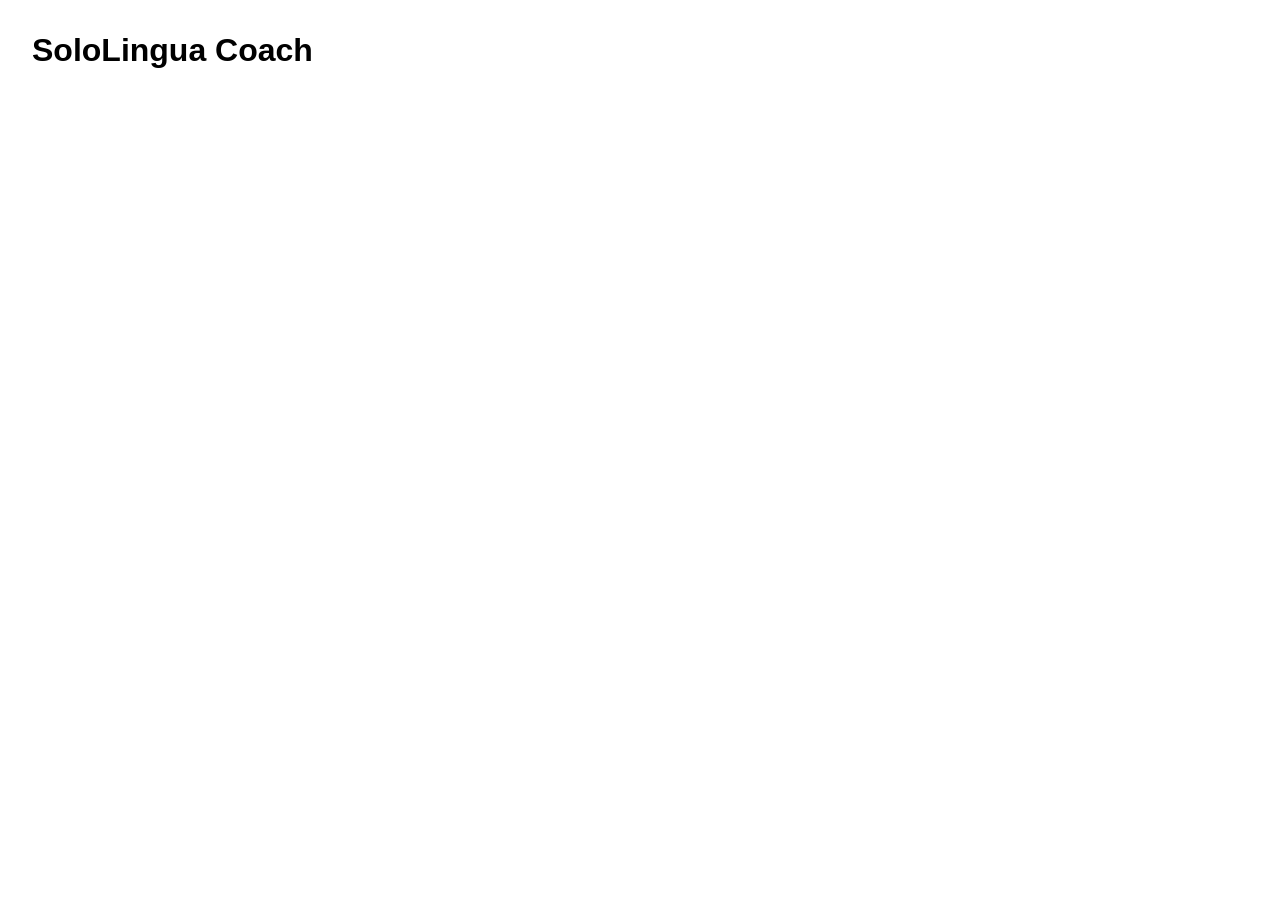
==== frontend/index.html @ a10a6aa1 "bundle react libs locally" ====
<!DOCTYPE html>
<html lang="en">
<head>
    <meta charset="UTF-8" />
    <meta name="viewport" content="width=device-width, initial-scale=1.0" />
    <title>SoloLingua Coach</title>
    <style>
        body { font-family: Arial, sans-serif; margin: 2rem; }
        nav a { margin-right: 1rem; }
    </style>
    <script src="/static/react.development.js"></script>
    <script src="/static/react-dom.development.js"></script>
    <script src="/static/react-router-dom.min.js"></script>
    <script src="/static/babel.min.js"></script>
</head>
<body>
    <h1>SoloLingua Coach</h1>
    <div id="root"></div>
    <!-- Load the React app (modular structure) -->
    <script
        type="text/babel"
        data-type="module"
        data-presets="env,react"
        src="/static/src/index.jsx"
    ></script>
</body>
</html>
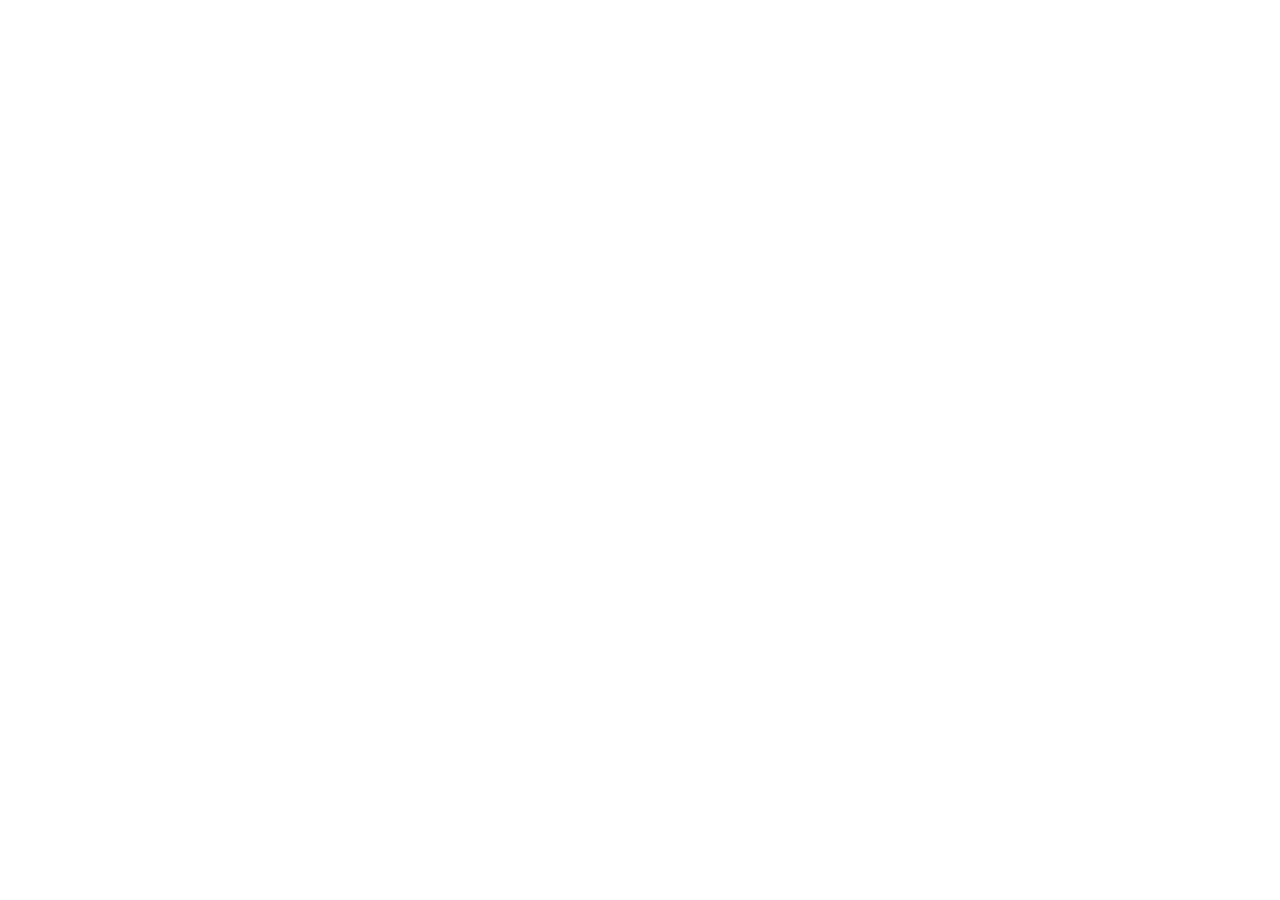
==== commit a9eb4fe9: "Add layout template and improved dashboard" ====
--- a/frontend/index.html
+++ b/frontend/index.html
@@ -4,24 +4,14 @@
     <meta charset="UTF-8" />
     <meta name="viewport" content="width=device-width, initial-scale=1.0" />
     <title>SoloLingua Coach</title>
-    <style>
-        body { font-family: Arial, sans-serif; margin: 2rem; }
-        nav a { margin-right: 1rem; }
-    </style>
+    <link rel="stylesheet" href="/static/style.css" />
     <script src="/static/react.development.js"></script>
     <script src="/static/react-dom.development.js"></script>
     <script src="/static/react-router-dom.min.js"></script>
-    <script src="/static/babel.min.js"></script>
 </head>
 <body>
-    <h1>SoloLingua Coach</h1>
     <div id="root"></div>
     <!-- Load the React app (modular structure) -->
-    <script
-        type="text/babel"
-        data-type="module"
-        data-presets="env,react"
-        src="/static/src/index.jsx"
-    ></script>
+    <script type="module" src="/static/src/index.jsx"></script>
 </body>
 </html>
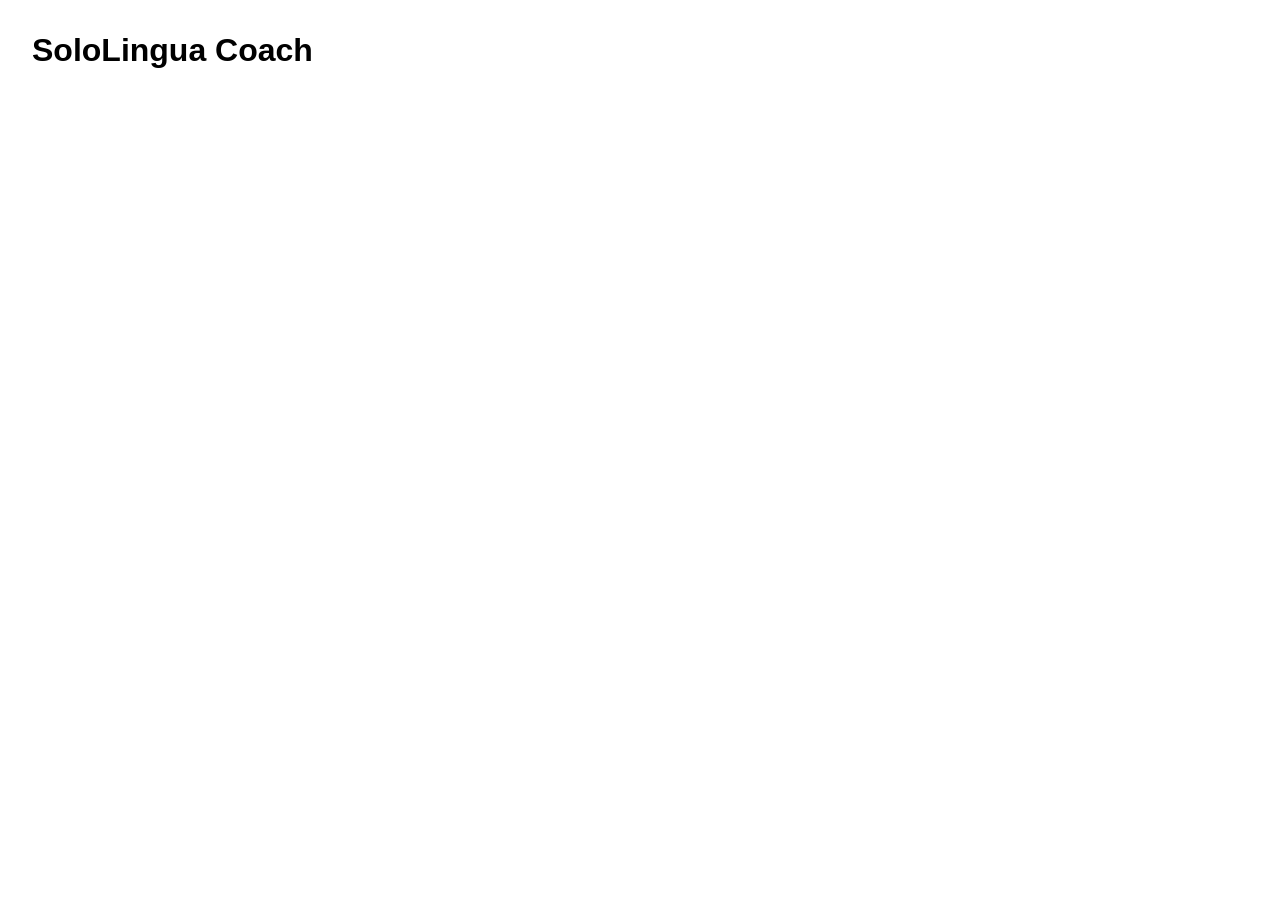
==== commit eae3a162: "Improve dashboard and exam results" ====
--- a/frontend/index.html
+++ b/frontend/index.html
@@ -4,12 +4,18 @@
     <meta charset="UTF-8" />
     <meta name="viewport" content="width=device-width, initial-scale=1.0" />
     <title>SoloLingua Coach</title>
-    <link rel="stylesheet" href="/static/style.css" />
+    <style>
+        body { font-family: Arial, sans-serif; margin: 2rem; }
+        nav a { margin-right: 1rem; }
+        table { border-collapse: collapse; margin-top: 1rem; }
+        th, td { border: 1px solid #ccc; padding: 0.25rem 0.5rem; }
+    </style>
     <script src="/static/react.development.js"></script>
     <script src="/static/react-dom.development.js"></script>
     <script src="/static/react-router-dom.min.js"></script>
 </head>
 <body>
+    <h1>SoloLingua Coach</h1>
     <div id="root"></div>
     <!-- Load the React app (modular structure) -->
     <script type="module" src="/static/src/index.jsx"></script>
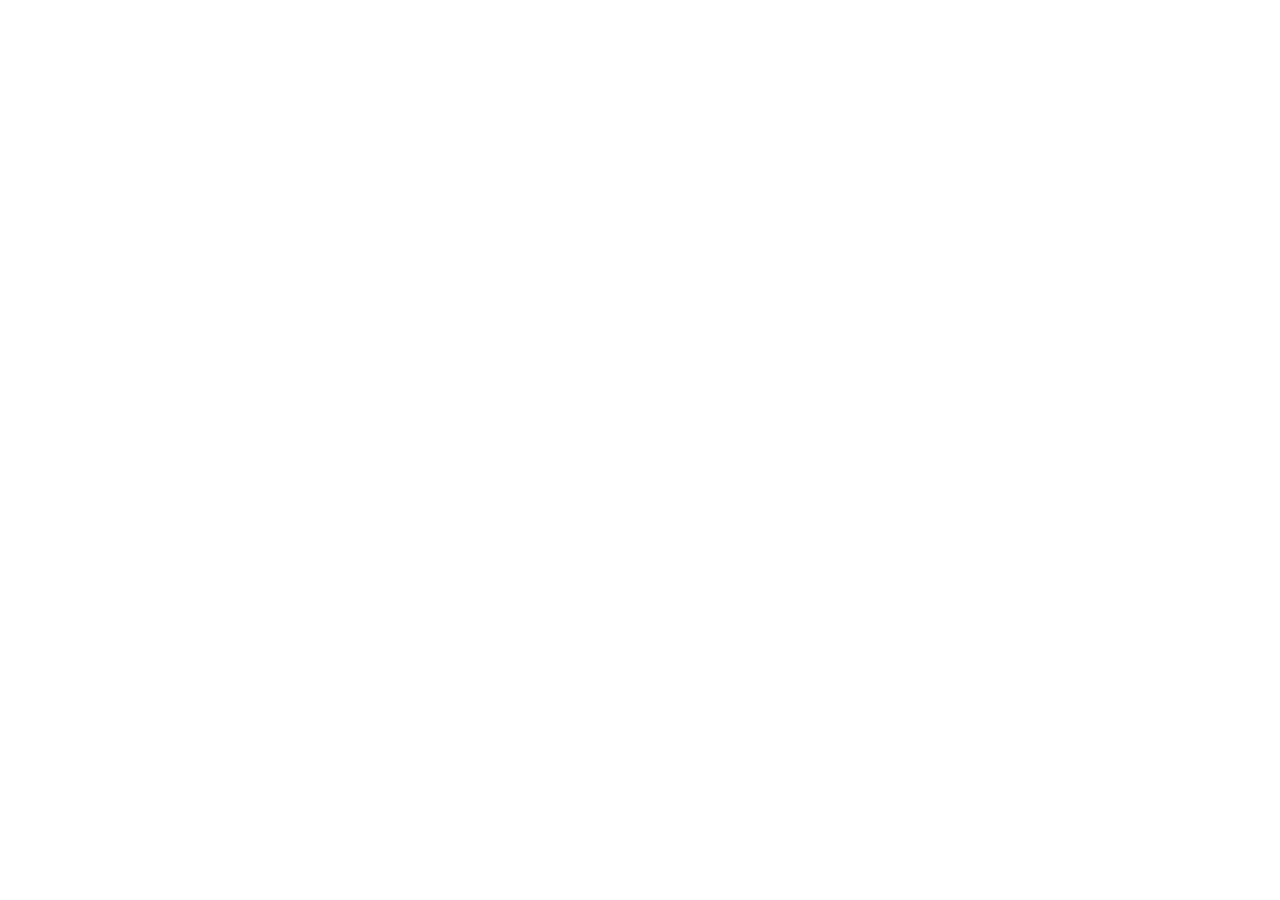
==== commit d7442e63: "Fix SPA build by compiling ES modules" ====
--- a/frontend/index.html
+++ b/frontend/index.html
@@ -4,20 +4,15 @@
     <meta charset="UTF-8" />
     <meta name="viewport" content="width=device-width, initial-scale=1.0" />
     <title>SoloLingua Coach</title>
-    <style>
-        body { font-family: Arial, sans-serif; margin: 2rem; }
-        nav a { margin-right: 1rem; }
-        table { border-collapse: collapse; margin-top: 1rem; }
-        th, td { border: 1px solid #ccc; padding: 0.25rem 0.5rem; }
-    </style>
+    <link rel="stylesheet" href="/static/bootswatch/flatly.min.css" />
+    <link rel="stylesheet" href="/static/style.css" />
     <script src="/static/react.development.js"></script>
     <script src="/static/react-dom.development.js"></script>
     <script src="/static/react-router-dom.min.js"></script>
 </head>
 <body>
-    <h1>SoloLingua Coach</h1>
     <div id="root"></div>
     <!-- Load the React app (modular structure) -->
-    <script type="module" src="/static/src/index.jsx"></script>
+    <script type="module" src="/static/src/index.js"></script>
 </body>
 </html>
